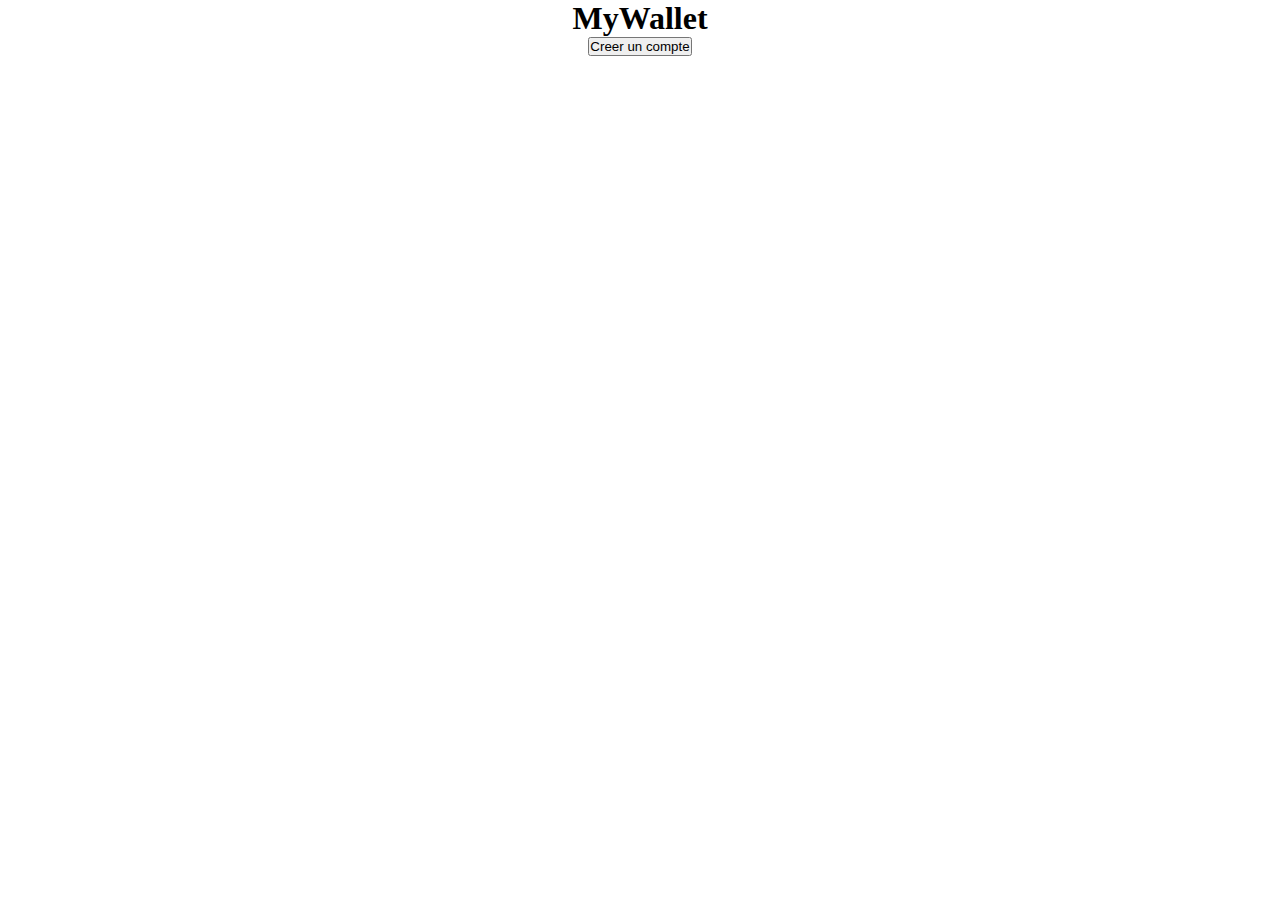
==== index.html @ 289affbe "Add files via upload" ====
<!DOCTYPE html>
<html lang="en">
<head>
    <meta charset="UTF-8">
    <meta name="viewport" content="width=device-width, initial-scale=1.0">
    <title>MyWallet</title>
    <link rel="stylesheet" href="style.css">
</head>
<body>
    <h1>MyWallet</h1>
    <button onclick="createAccount()">Creer un compte</button>
    <div id="accounts"></div>
    
    <script src="main.js"></script>
</body>
</html>
---- style.css ----
*{
    margin: 0;
    padding: 0;
}

body{
    display: flex;
    flex-direction: column;
    justify-content: center;
    align-items: center;
}

#argentshow{
    display: flex;
    flex-direction: column;
}

#retirerMoney{

    margin-bottom: 10%;
}
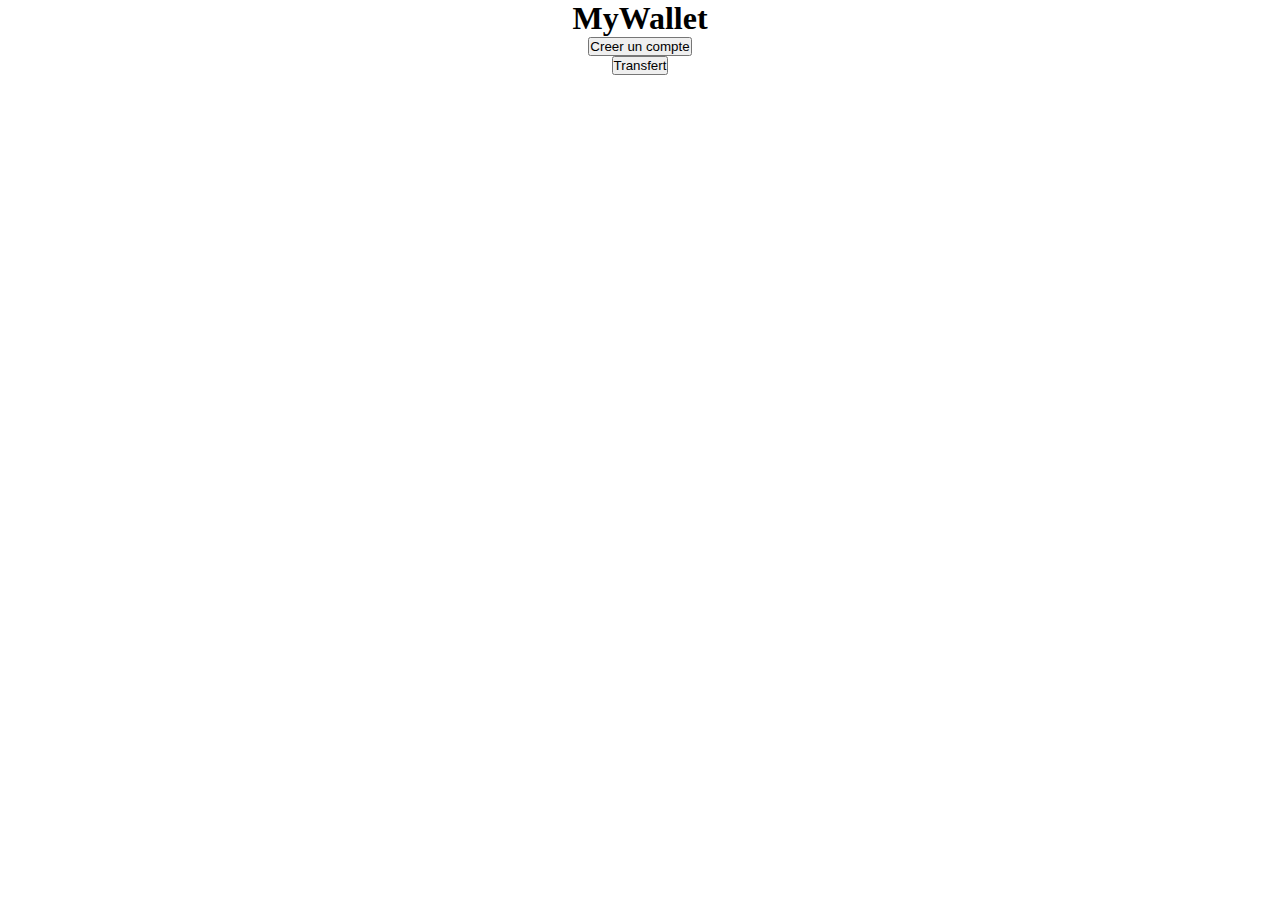
==== commit e98f2366: "Ajout de commentaires seulement. Concernant des ajouts de fonctionnalités et corrections de 'bugs'" ====
--- a/index.html
+++ b/index.html
@@ -10,6 +10,8 @@
     <h1>MyWallet</h1>
     <button onclick="createAccount()">Creer un compte</button>
     <div id="accounts"></div>
+
+    <button onclick="transfert()">Transfert</button>
     
     <script src="main.js"></script>
 </body>
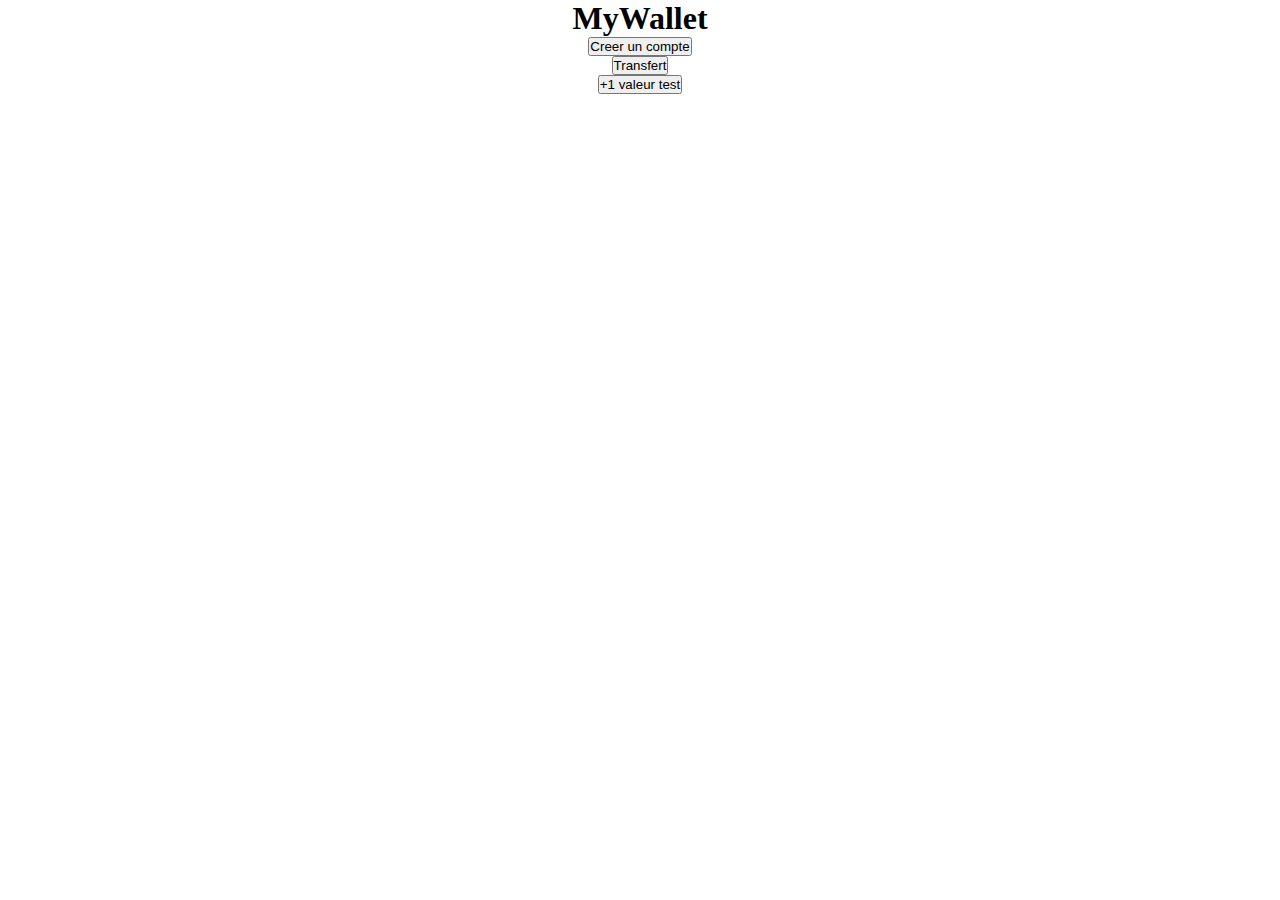
==== commit ba525229: "Dernières modifications" ====
--- a/index.html
+++ b/index.html
@@ -12,6 +12,7 @@
     <div id="accounts"></div>
 
     <button onclick="transfert()">Transfert</button>
+    <button onclick="deTest()">+1 valeur test</button>
     
     <script src="main.js"></script>
 </body>
--- a/style.css
+++ b/style.css
@@ -18,4 +18,22 @@
 #retirerMoney{
 
     margin-bottom: 10%;
+}
+
+.Suivi{
+    display: flex;
+    flex-direction: column-reverse;
+    gap: 10px;
+}
+
+.valeurSuivi{
+    display: flex;
+    gap: 5%;
+}
+
+.account{
+    padding: 5%;
+    background-color: #b2b2b2;
+    margin: 5%;
+    border-radius: 5px;
 }